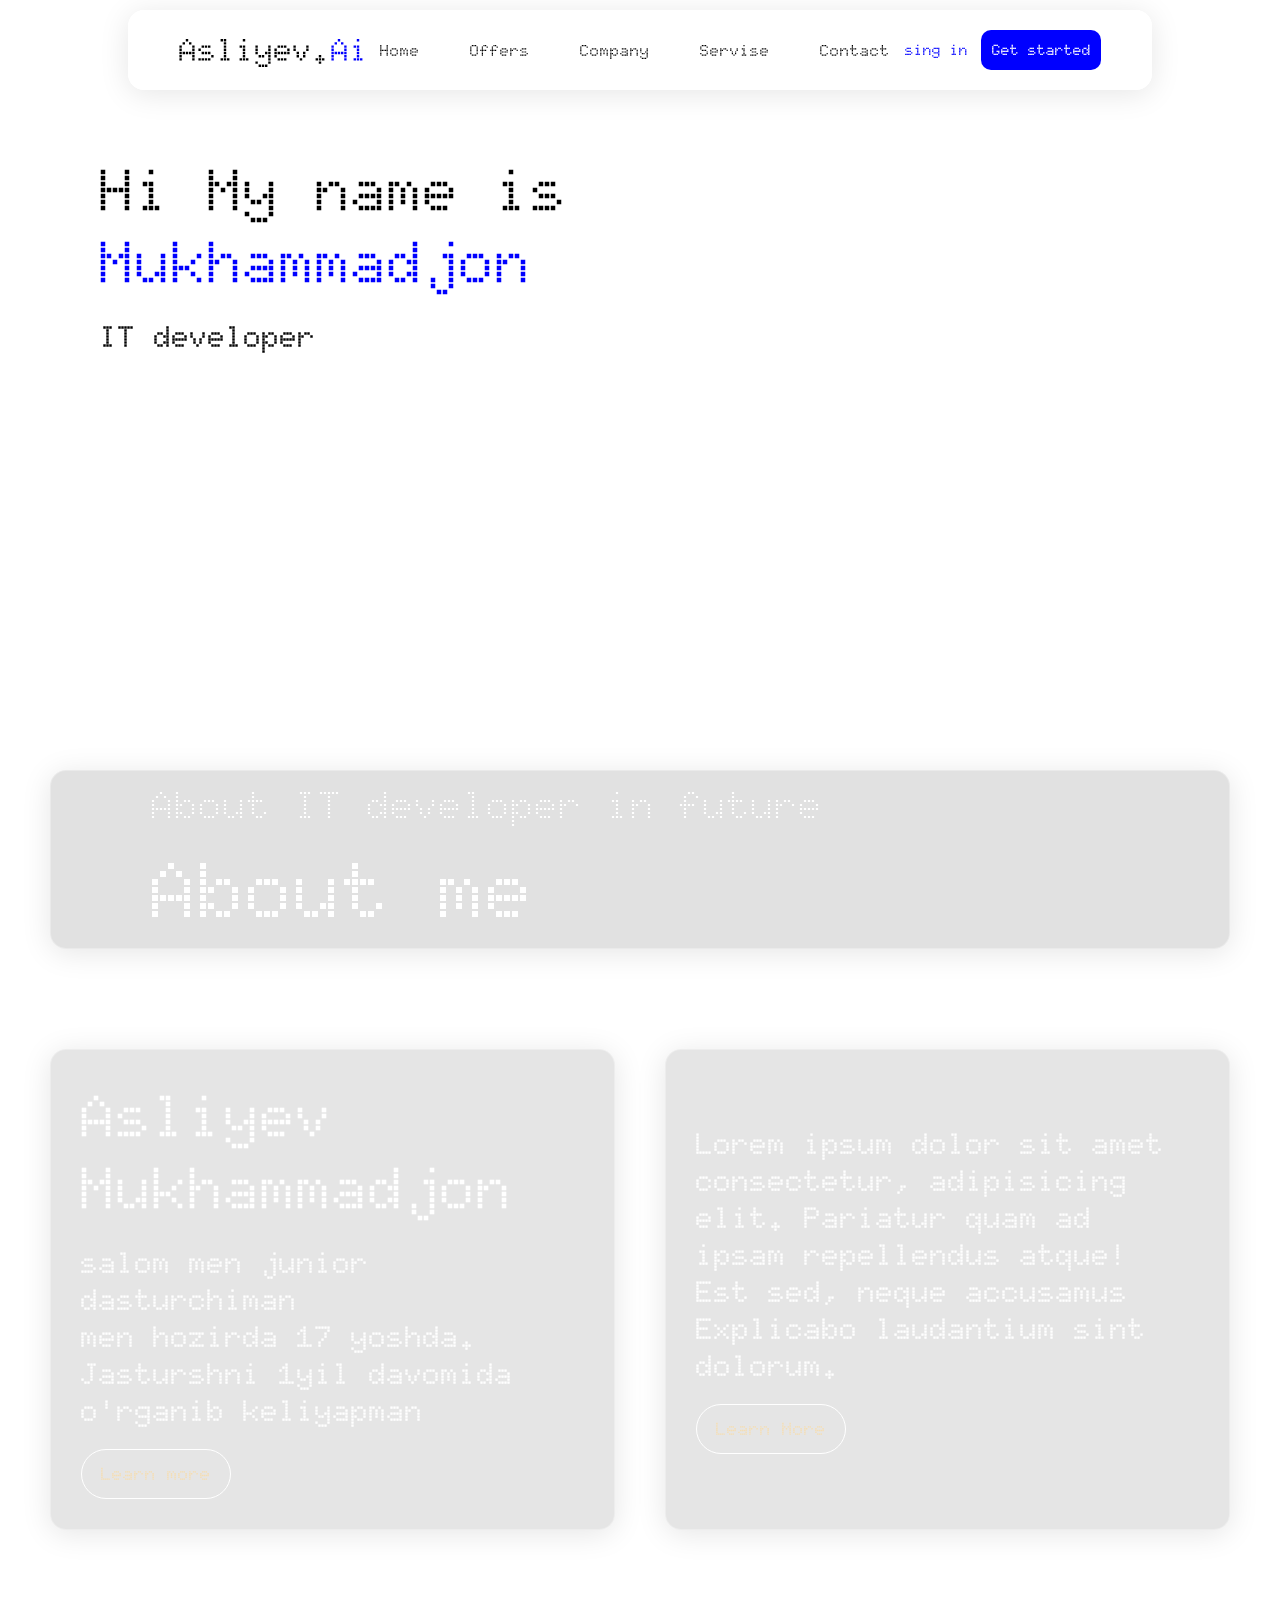
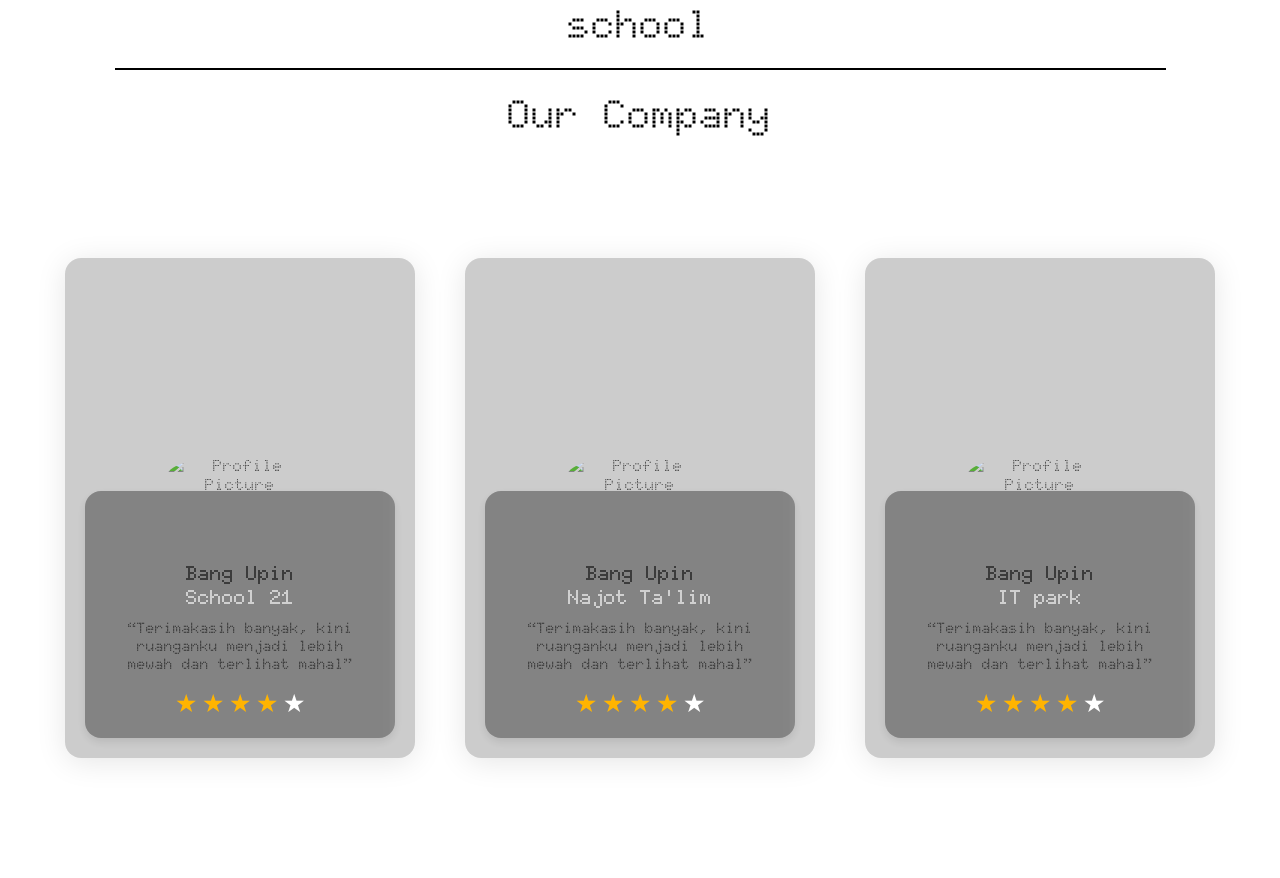
==== portfolio.html @ 3c92a114 "first commit" ====
<!DOCTYPE html>
<html lang="en">

<head>
    <meta charset="UTF-8">
    <meta name="viewport" content="width=device-width, initial-scale=1.0">
    <title>Document</title>
    <link rel="stylesheet" href="./index.css">
</head>

<body>


    <div class="One_container" id="home">
        <header>
            <div class="in_header">
                <div class="logo display_flex">
                    <h1>
                        Asliyev.<span>Ai</span>
                    </h1>
                </div>
                <div class="head_elements display_flex">
                    <a href="#home">Home</a>
                    <a href="">Offers</a>
                    <a href="">Company</a>
                    <a href="">Servise</a>
                    <a href="">Contact</a>
                </div>
                <div class="head_login">
                    <button class="sing_in_head getsarted_head">
                        sing in
                    </button>
                    <button class="getsarted_head">
                        Get started
                    </button>
                </div>
            </div>
        </header>
        <iframe src='https://my.spline.design/nexbotrobotcharacterconcept-bb22ad07e0f0c9d6c5e71bffecf2ffbf/'
            frameborder='0' width='100%' height='100%'></iframe>
        <div class="Home_Ai">
            <h1>
                Hi My name is <br>
                <span>Mukhammadjon</span>
            </h1>
            <p>
                IT developer
            </p>
        </div>
    </div>

    <main>
        <section class="section_1">
            <iframe class="AI_2" src='https://my.spline.design/gitnesssplinetest-4c715a0f12be2f67cad7e3f968a257d2/' frameborder='0' width='100%' height='100%'></iframe>

            <div class="section_1_main_1 display_flex">
                <h1>
                    About me
                </h1>
                <p>
                    About IT developer in future
                </p>
            </div>
            <div class="section_1_main_2">
                <div class="section_1_main_2_about_main display_flex">
                    <h1>
                        Asliyev Mukhammadjon
                    </h1>
                    <p>
                        salom men junior dasturchiman <br>
                        men hozirda 17 yoshda. Jasturshni 1yil davomida <br>
                        o'rganib keliyapman
                    </p>
                    <button>Learn more</button>
                </div>
                <div class="section_1_main_2_about_main display_flex">
                    <p>
                        Lorem ipsum dolor sit amet consectetur, adipisicing <br>
                        elit. Pariatur quam ad ipsam repellendus atque! <br>
                        Est sed, neque accusamus <br>
                        Explicabo laudantium sint dolorum.
                    </p>
                    <button>Learn More</button>
                </div>
            </div>
        </section>

        <section class="section_2">
            <iframe class="AI_3" src='https://my.spline.design/flowingribbon-cf3dd4025099baeac4c4fe859a488de6/' frameborder='0' width='100%' height='100%'></iframe>
            <div class="our_cilent">
                <div class="our_cilent_head">
                    <p>
                        school
                    </p>
                    <span></span>
                    <h1>
                        Our Company
                    </h1>
                </div>
                <div class="our_cilent_main">
                    <div class="main_img_cards">
                        <div class="testimonial-card">
                            <!-- Profile Picture -->
                            <div class="profile-pic">
                                <img src="https://encrypted-tbn0.gstatic.com/images?q=tbn:ANd9GcQWoxTSVM4SBpcWusYVasuSyOpgsVOvGGEk5Q&s" alt="Profile Picture">
                            </div>
                            <!-- User Info -->
                            <h2 class="name">Bang Upin</h2>
                            <p class="profession">School 21</p>
                            <!-- Testimonial Text -->
                            <p class="testimonial">
                                “Terimakasih banyak, kini ruanganku menjadi lebih mewah dan terlihat mahal”
                            </p>
                            <!-- Star Ratings -->
                            <div class="star-rating">
                                <span class="star filled">&#9733;</span>
                                <span class="star filled">&#9733;</span>
                                <span class="star filled">&#9733;</span>
                                <span class="star filled">&#9733;</span>
                                <span class="star">&#9733;</span>
                            </div>
                        </div>
                    </div>
                    <div class="main_img_cards">
                        <div class="testimonial-card">
                            <!-- Profile Picture -->
                            <div class="profile-pic">
                                <img src="https://encrypted-tbn0.gstatic.com/images?q=tbn:ANd9GcS3eh1_drgZCJM4P7Yr4xtiNviyTH4lgVjHvQ&s" alt="Profile Picture">
                            </div>
                            <!-- User Info -->
                            <h2 class="name">Bang Upin</h2>
                            <p class="profession">Najot Ta'lim</p>
                            <!-- Testimonial Text -->
                            <p class="testimonial">
                                “Terimakasih banyak, kini ruanganku menjadi lebih mewah dan terlihat mahal”
                            </p>
                            <!-- Star Ratings -->
                            <div class="star-rating">
                                <span class="star filled">&#9733;</span>
                                <span class="star filled">&#9733;</span>
                                <span class="star filled">&#9733;</span>
                                <span class="star filled">&#9733;</span>
                                <span class="star">&#9733;</span>
                            </div>
                        </div>
                    </div>
                    <div class="main_img_cards">
                        <div class="testimonial-card">
                            <!-- Profile Picture -->
                            <div class="profile-pic">
                                <img src="https://encrypted-tbn0.gstatic.com/images?q=tbn:ANd9GcQzZ9U1yT1iaQUsKyV86GehZ0EG1e6IYPHocZvOdaxYxWyIPVSF7MQBXY8qBWqg4KF8E7k&usqp=CAU" alt="Profile Picture">
                            </div>
                            <!-- User Info -->
                            <h2 class="name">Bang Upin</h2>
                            <p class="profession">IT park</p>
                            <!-- Testimonial Text -->
                            <p class="testimonial">
                                “Terimakasih banyak, kini ruanganku menjadi lebih mewah dan terlihat mahal”
                            </p>
                            <!-- Star Ratings -->
                            <div class="star-rating">
                                <span class="star filled">&#9733;</span>
                                <span class="star filled">&#9733;</span>
                                <span class="star filled">&#9733;</span>
                                <span class="star filled">&#9733;</span>
                                <span class="star">&#9733;</span>
                            </div>
                        </div>
                    </div>
                </div>
            </div>
        </section>


    </main>







</body>

</html>
---- index.css ----
@import url('https://fonts.googleapis.com/css2?family=Doto:wght@100..900&display=swap');

* {
    margin: 0;
    padding: 0;
    box-sizing: border-box;
    text-decoration: none;
    border: none;
    font-family: "Doto", sans-serif;
}

::-webkit-scrollbar {
    background-color: black;
    width: 10px;
    transition: 0.5s ease;
    padding: 20px;
}

::-webkit-scrollbar-thumb {
    width: 90%;
    height: 400px;
    background-color: white;
    border-radius: 20px;
}

body {
    position: relative;
}

.One_container {
    width: 100%;
    height: 800px;
    position: relative;
}

.display_flex {
    display: flex;
    align-items: center;
    justify-content: center;
}

header {
    width: 100%;
    z-index: 10214220;
    position: fixed;
}

.in_header {
    width: 80%;
    height: 80px;
    padding: 0px 50px;
    border-radius: 50px;
    box-shadow: rgba(0, 0, 0, 0.35) 0px 5px 15px;
    margin: 10px auto;
    display: flex;
    justify-content: space-between;
    align-items: center;
    color: black;
    transition: 0.3s ease-in;

    /* From https://css.glass */
    background: rgba(255, 255, 255, 0.56);
    border-radius: 16px;
    box-shadow: 0 4px 30px rgba(0, 0, 0, 0.1);
    backdrop-filter: blur(5.3px);
    -webkit-backdrop-filter: blur(5.3px);
    border: 1px solid rgba(255, 255, 255, 1);
}

.in_header:hover {
    width: 90%;
    height: 100px;
    box-shadow: rgba(0, 0, 0, 0.35) 0px 5px 15px;
    border-radius: 50px;

}

.logo {
    gap: 20px;
    color: rgb(0, 0, 0);
}

.logo span {
    color: blue;
}


.head_elements {
    gap: 50px;
}

.head_elements a {
    color: rgb(0, 0, 0);
    transition: 0.3s;
    font-weight: 700;
}

.head_elements a:hover {
    font-size: 20px;
}

.getsarted_head {
    width: 70px;
    height: 40px;
    background: none;
    border: none;
    font-size: 15px;
    font-weight: 800;
    color: blue;
    transition: 0.3s ease-in-out;
    border-radius: 10px;
    cursor: pointer;
}

.getsarted_head:hover {
    width: 100px;
    background-color: blue;
    color: #fff;
}

.getsarted_head:nth-child(2) {
    width: 120px;
    background-color: blue;
    color: #fff;
}

.getsarted_head:nth-child(2):hover {
    width: 140px;
    background: none;
    border: 1px solid blue;
    color: blue;
}

.Home_Ai {
    position: absolute;
    margin-top: -650px;
    z-index: 1;
    margin-left: 100px;
    display: flex;
    flex-direction: column;
    gap: 20px;
    font-size: 30px;
    animation-name: example;
    animation-duration: 5s;
    animation-iteration-count: infinite;
}

.Home_Ai h1 span {
    color: blue;
}

.Home_Ai p {
    font-weight: 800;
}

@keyframes example {
    0% {
        margin-left: 100px;
    }

    50% {
        margin-left: 150px;
    }
}

main {
    width: 100%;
    height: auto;
    display: flex;
    align-items: center;
    flex-direction: column;
}

section {
    position: relative;
    display: flex;
    align-items: center;
    justify-content: center;
}

.section_1 {
    width: 100%;
    height: 700px;
    flex-direction: column;
    color: white;
    z-index: 4;
    padding: 50px;
    gap: 100px;
}

.section_1_main_1 {
    width: 100%;
    flex: 1;
    color: white;
    align-items: start;
    flex-direction: column-reverse;
    gap: 13px;
    z-index: 5;
    padding: 10px 100px;
    font-size: 40px;
    border-radius: 20px;
    transition: 0.3s ease;

    /* From https://css.glass */
    background: rgba(103, 103, 103, 0.2);
    border-radius: 16px;
    box-shadow: 0 4px 30px rgba(0, 0, 0, 0.1);
    backdrop-filter: blur(5px);
    -webkit-backdrop-filter: blur(5px);
    border: 1px solid rgba(255, 255, 255, 0.3);
}

.section_1_main_1:hover {
    background: rgba(0, 0, 0, 0.2);

}

.section_1_main_2 {
    width: 100%;
    flex: 1;
    z-index: 13;
    display: flex;
    gap: 50px;
}

.section_1_main_2_about_head,
.section_1_main_2_about_main {
    flex: 1;
    flex-direction: column;
    align-items: start;
    padding: 30px;
    border-radius: 50px;
    position: relative;

}


.section_1_main_2_about_main {
    height: 100%;
    gap: 20px;
    font-size: 30px;
    /* From https://css.glass */
    background: rgba(126, 126, 126, 0.2);
    border-radius: 16px;
    box-shadow: 0 4px 30px rgba(0, 0, 0, 0.1);
    backdrop-filter: blur(5px);
    -webkit-backdrop-filter: blur(5px);
    border: 1px solid rgba(255, 255, 255, 0.3);
    font-weight: 700;
    transition: 0.3s ease-in-out;
}

.section_1_main_2_about_main:hover {
    background: rgba(0, 0, 0, 0.2);
}

.section_1_main_2_about_main button {
    width: 150px;
    height: 50px;
    border-radius: 25px;
    color: wheat;
    background: none;
    border: 1px solid white;
    transition: 0.5s ease;
    font-size: 18px;
    font-weight: 700;
}

.section_1_main_2_about_main button:hover {
    width: 200px;
    height: 50px;
    font-size: 20px;
    background-color: rgba(255, 255, 255, 0.604);
    color: black;
}

.AI_2,
.AI_3 {
    position: absolute;
    width: 100%;
    height: 100%;
}

.our_cilent {
    width: 90%;
    display: flex;
    flex-direction: column;
    align-items: center;
    justify-content: space-between;
    text-align: center;
    gap: 100px;
    padding: 100px;
    z-index: 14;
}

.our_cilent_head {
    width: 100%;
    display: flex;
    flex-direction: column;
    gap: 20px;
}

.our_cilent_head span {
    width: 100%;
    border: 1px solid black;
}

.our_cilent_head p {
    color: rgb(0, 0, 0);
    font-size: 40px;
    font-weight: 700;
}

.our_cilent_head h1 {
    color: var(--text-color-2);
    font-size: 40px;
}

.our_cilent_main {
    display: flex;
    gap: 50px;
    padding: 20px;
}

.testimonial-card {
    background: rgba(0, 0, 0, 0.2);
    border-radius: 16px;
    box-shadow: 0 4px 30px rgba(0, 0, 0, 0.1);
    backdrop-filter: blur(5.7px);
    -webkit-backdrop-filter: blur(5.7px);
    border-radius: 16px;
    box-shadow: 0 4px 10px rgba(0, 0, 0, 0.1);
    text-align: center;
    width: 340px;
    padding: 20px;
    position: relative;
    transition: 0.5s ease;
}

.profile-pic {
    position: absolute;
    top: -40px;
    left: 50%;
    transform: translateX(-50%);
    border-radius: 50%;
    padding: 5px;
}

.profile-pic img {
    width: 80px;
    height: 80px;
    border-radius: 50%;
    object-fit: cover;
}

.name {
    margin-top: 50px;
    font-size: 20px;
    font-weight: 700;
    font-weight: bold;
}

.profession {
    color: #ffffff;
    font-size: 20px;
    font-weight: 700;
    margin-bottom: 10px;
}

.testimonial {
    font-size:15px;
    font-weight: 20px;
    margin: 10px 0 15px;
    padding: 0 10px;
}

.star-rating {
    display: flex;
    justify-content: center;
    gap: 5px;
    font-size: 25px;
    color: #ffb400;
}

.star {
    color: #ffffff;
    /* Default color for empty stars */
}

.star.filled {
    color: #ffb400;
    /* Color for filled stars */
}

.main_img_cards {

    width: 350px;
    height: 500px;
    border-radius: 20px;
    object-fit: cover;
    background-position: center;
    background-size: cover;
    padding: 20px;
    display: flex;
    align-items: end;
    justify-content: center;
    transition: 0.5s ease;
    /* From https://css.glass */
    background: rgba(0, 0, 0, 0.2);
    border-radius: 16px;
    box-shadow: 0 4px 30px rgba(0, 0, 0, 0.1);
    backdrop-filter: blur(5.7px);
    -webkit-backdrop-filter: blur(5.7px);
}


.main_img_cards:hover {
    backdrop-filter: blur(0px);
    margin-top: -29px;
    box-shadow: rgba(0, 0, 0, 0.25) 0px 54px 55px, rgba(0, 0, 0, 0.12) 0px -12px 30px, rgba(0, 0, 0, 0.12) 0px 4px 6px, rgba(0, 0, 0, 0.17) 0px 12px 13px, rgba(0, 0, 0, 0.09) 0px -3px 5px;
}
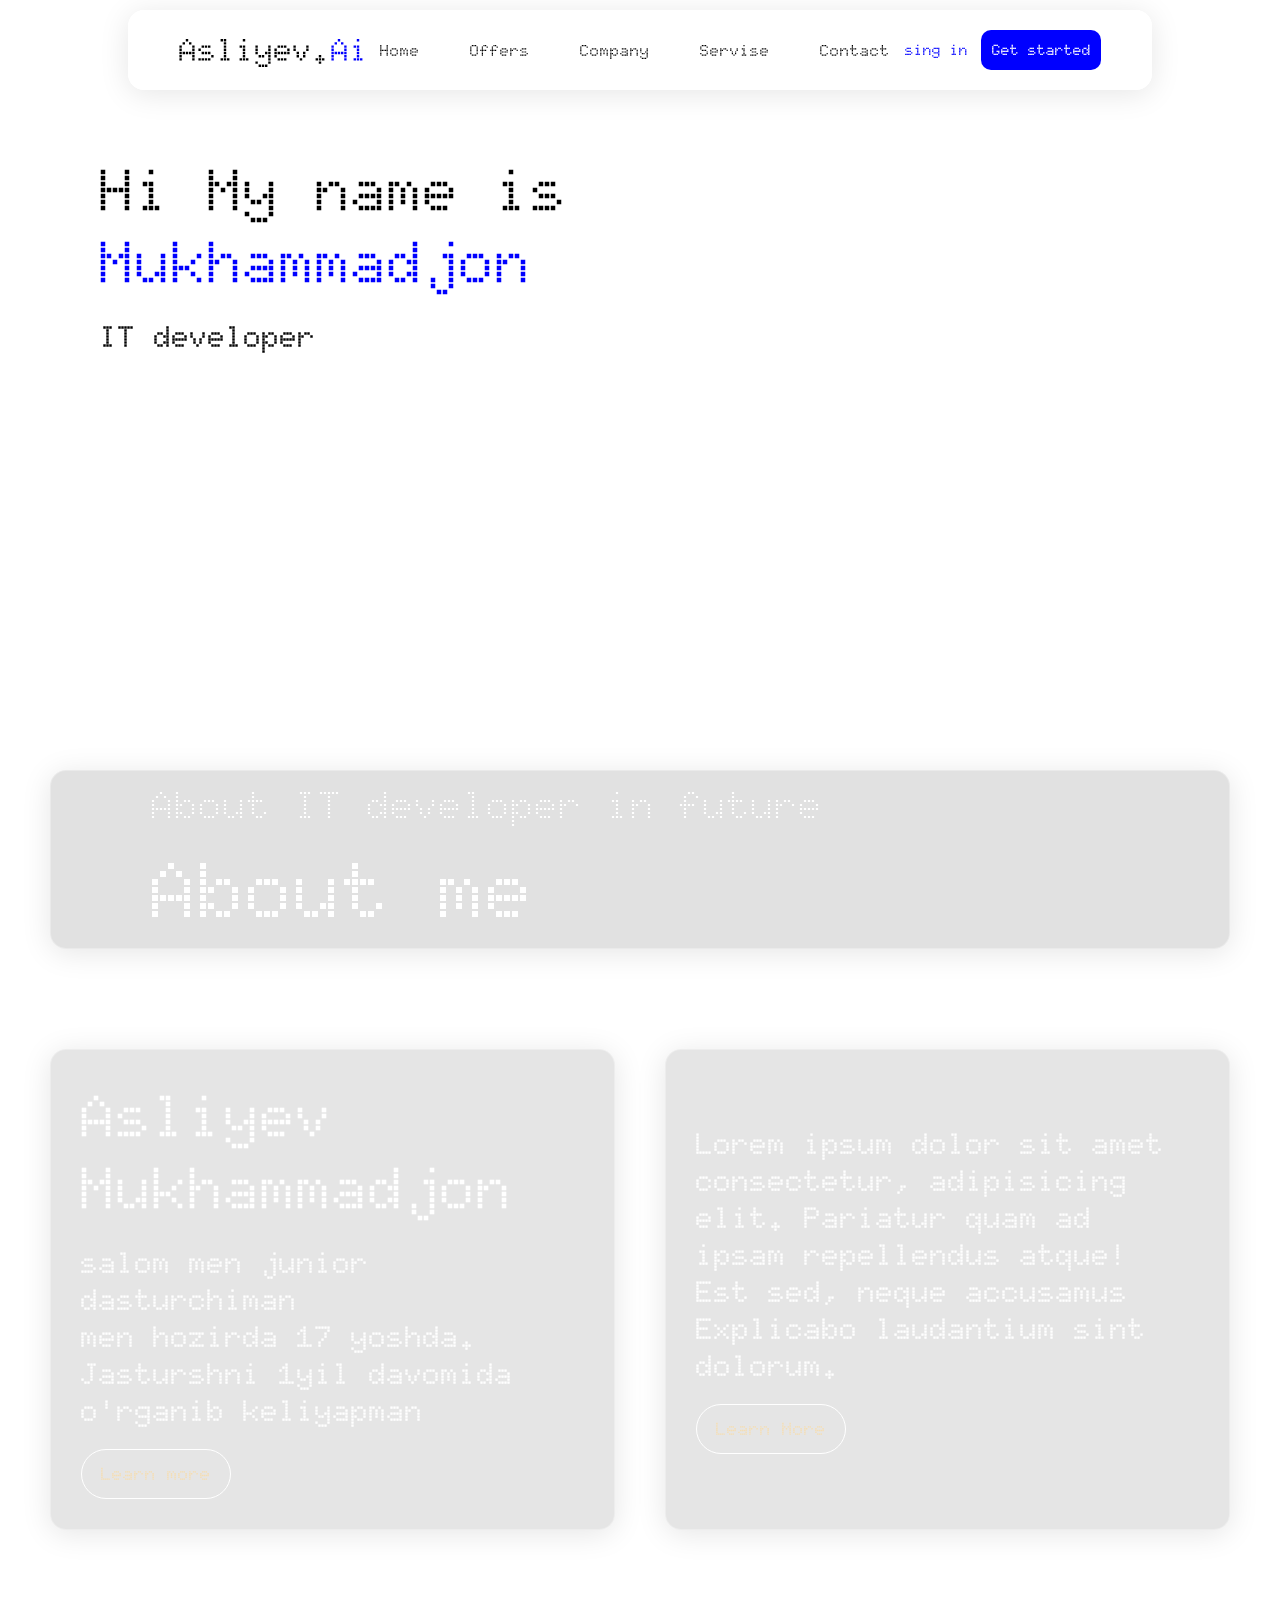
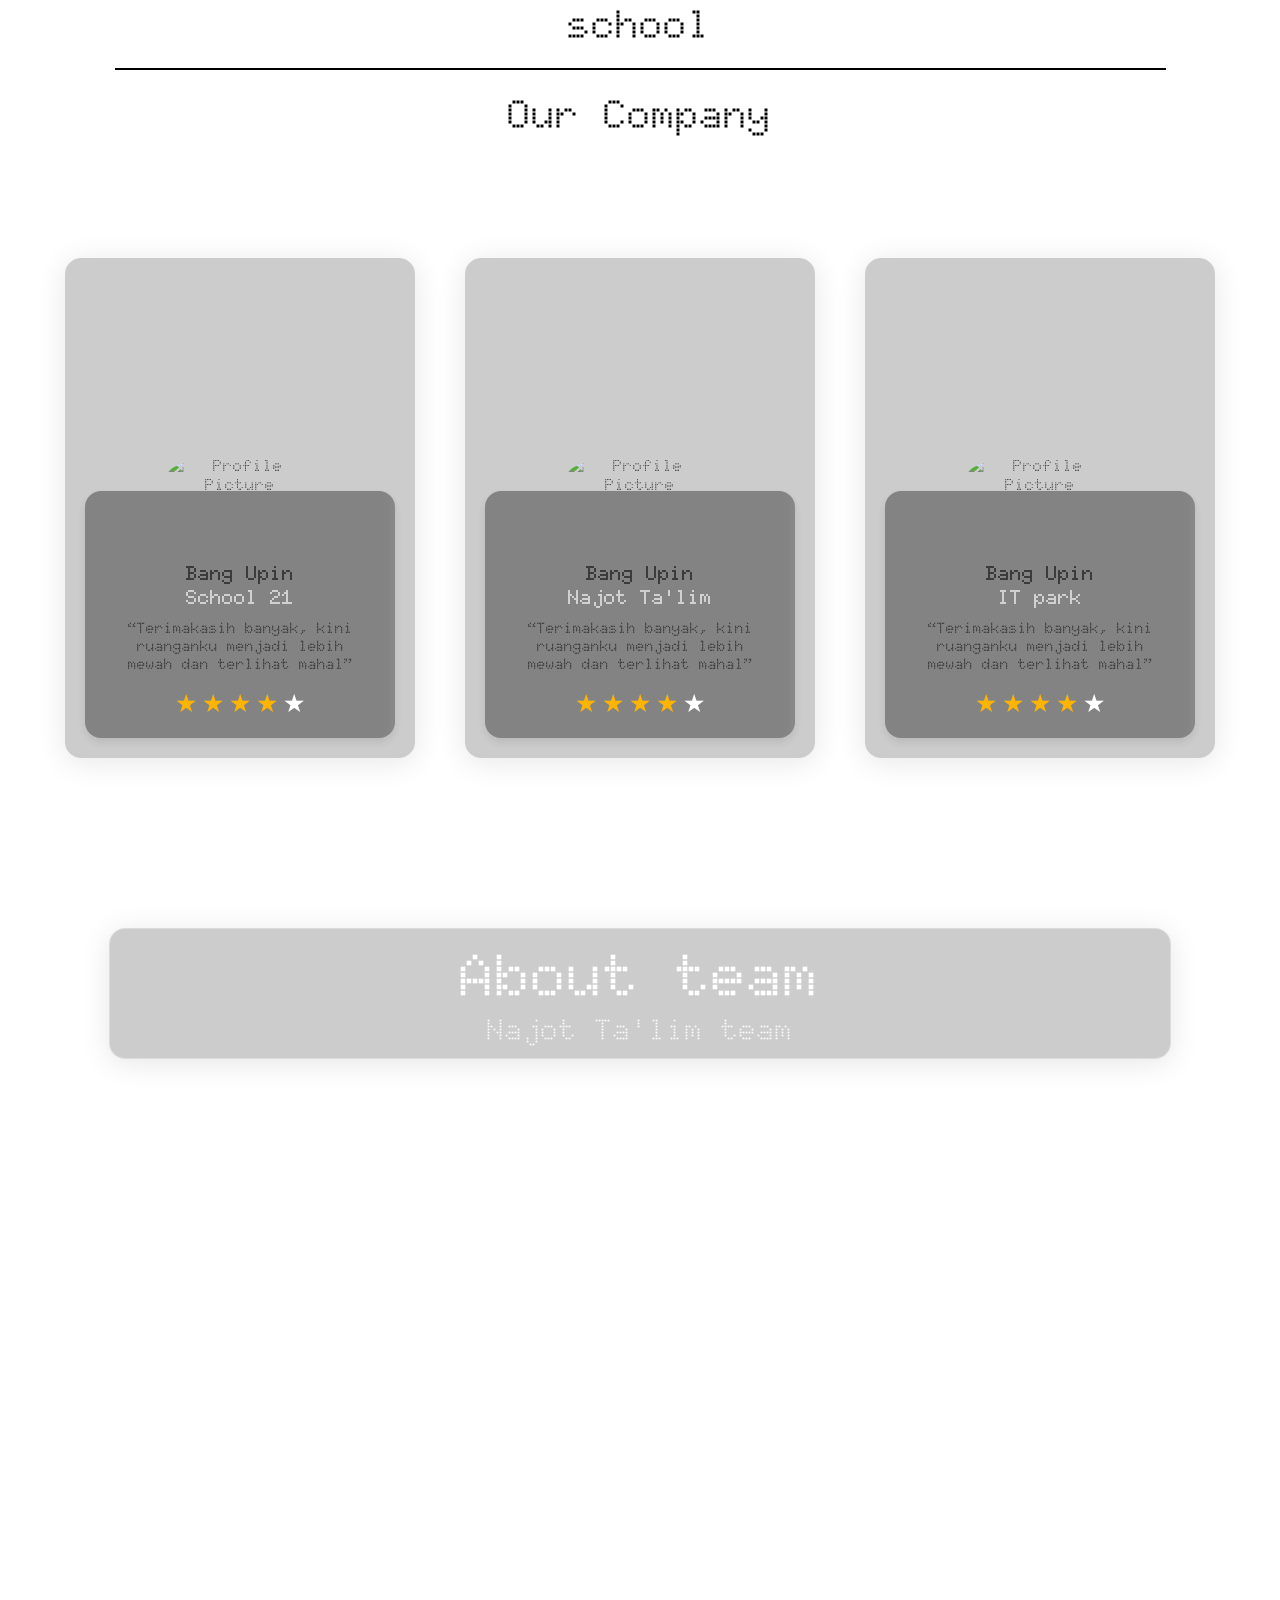
==== commit 0892ee62: "tugadi" ====
--- a/portfolio.html
+++ b/portfolio.html
@@ -171,6 +171,21 @@
             </div>
         </section>
 
+        <section class="our_class">
+            <iframe class="AI_4" src='https://my.spline.design/abstractcircularmotion-e3a52bbc03fdb8ac909ed284228f74c8/' frameborder='0' width='100%' height='100%'></iframe>
+            
+            <div class="our_class_head display_flex">
+                <h1>
+                    About team
+                </h1>
+                <p>
+                    Najot Ta'lim team
+                </p>
+            </div>
+            <div class="our_class_section">
+            </div>
+        </section>
+
 
     </main>
 
--- a/index.css
+++ b/index.css
@@ -239,7 +239,6 @@
     height: 100%;
     gap: 20px;
     font-size: 30px;
-    /* From https://css.glass */
     background: rgba(126, 126, 126, 0.2);
     border-radius: 16px;
     box-shadow: 0 4px 30px rgba(0, 0, 0, 0.1);
@@ -251,6 +250,8 @@
 }
 
 .section_1_main_2_about_main:hover {
+    backdrop-filter: blur(1px);
+    -webkit-backdrop-filter: blur(1px);
     background: rgba(0, 0, 0, 0.2);
 }
 
@@ -275,7 +276,8 @@
 }
 
 .AI_2,
-.AI_3 {
+.AI_3,
+.AI_4 {
     position: absolute;
     width: 100%;
     height: 100%;
@@ -368,7 +370,7 @@
 }
 
 .testimonial {
-    font-size:15px;
+    font-size: 15px;
     font-weight: 20px;
     margin: 10px 0 15px;
     padding: 0 10px;
@@ -418,4 +420,38 @@
     backdrop-filter: blur(0px);
     margin-top: -29px;
     box-shadow: rgba(0, 0, 0, 0.25) 0px 54px 55px, rgba(0, 0, 0, 0.12) 0px -12px 30px, rgba(0, 0, 0, 0.12) 0px 4px 6px, rgba(0, 0, 0, 0.17) 0px 12px 13px, rgba(0, 0, 0, 0.09) 0px -3px 5px;
-}+}
+
+.our_class {
+    width: 100%;
+    height: 750px;
+    display: flex;
+    align-items: center;
+    flex-direction: column;
+    padding: 50px;
+    gap: 50px;
+    z-index: 16324234;
+}
+
+.our_class_head {
+    z-index: 1;
+    width: 90%;
+    padding: 10px;
+    flex-direction: column;
+    /* From https://css.glass */
+    background: rgba(0, 0, 0, 0.2);
+    border-radius: 16px;
+    box-shadow: 0 4px 30px rgba(0, 0, 0, 0.1);
+    backdrop-filter: blur(7.1px);
+    -webkit-backdrop-filter: blur(7.1px);
+    border: 1px solid rgba(255, 255, 255, 0.3);
+    color: white;
+    font-size: 30px;
+}
+
+.our_class_section {
+    width: 100%;
+    flex: 1;
+    z-index: 10;
+    display: flex;
+}
